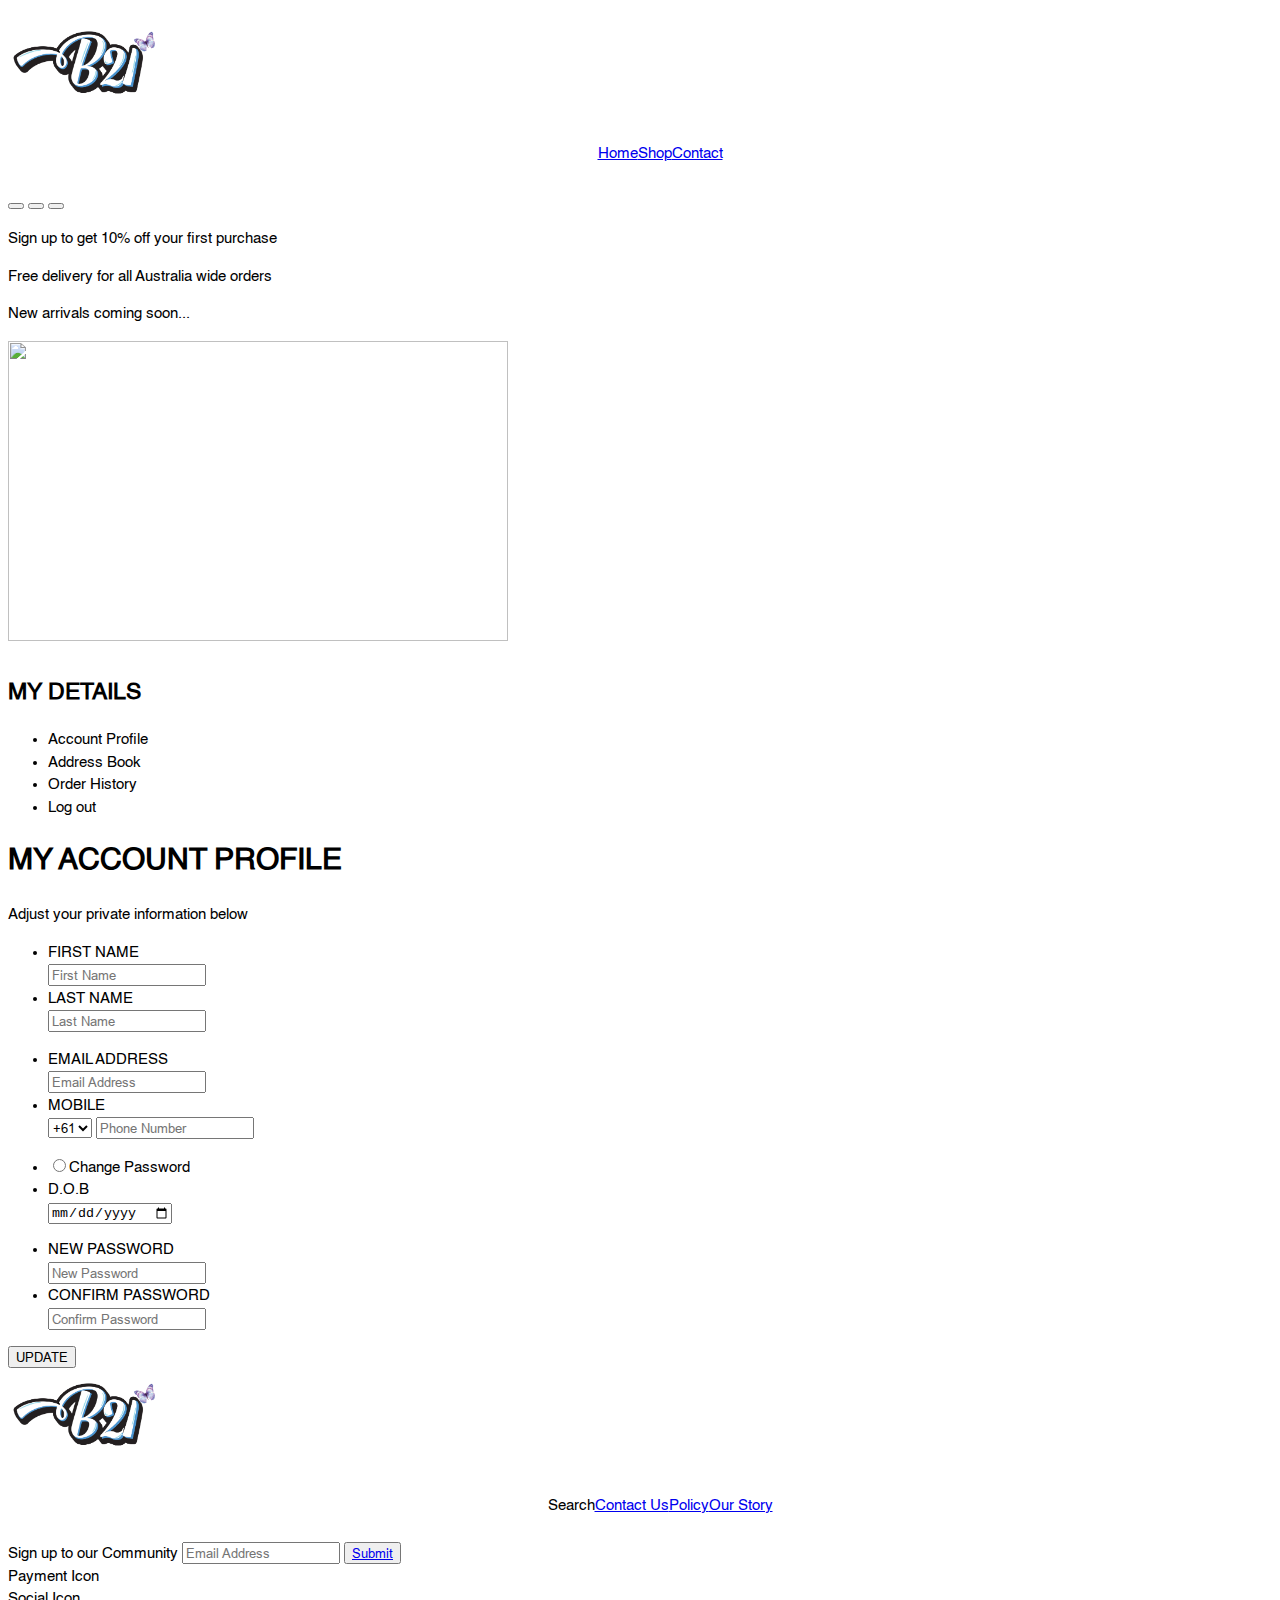
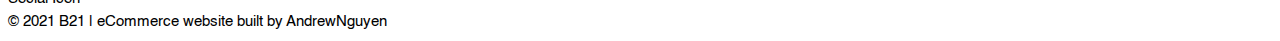
==== Account.html @ b5b7f0b8 "Account" ====
<!DOCTYPE html>
<html lang="en">
    <head>
        <!-- meta tags -->
        <meta charset="utf-8" />

        <meta name="description" content="B21 is a Sydney-based brand. Shop the most luxurious releases of famous designer brands around the world. Exclusive price with many promotions." />
        <meta name="keywords" content="fashion,apparel,shoe,sneaker,accessories,luxury,designer brand, exclusive, promotion, sale, Sydney, brand, streetwear, footwear, tops, bottoms" />

        <meta http-equiv="X-UA-Compatible" content="IE=edge"/>
        <meta name="viewport" content="width=device-width, initial-scale=1"/>

        <!-- title -->
        <title>B21 - Online Retailer of Luxury Designer Brands </title>
    
        <!-- favicon -->
        <link rel="shortcut icon" href="img/favicon_io/favicon.ico"/>

        <!-- animation css -->
        <link rel="stylesheet" href="css/animation/animation.css"/>

        <!-- fontawesome/icon -->
        <link rel="stylesheet" href="css/font/font-awesome.css"/>

        <!-- style css-->
        <link rel="stylesheet" href="css/style.css"/>

        <!-- responsive css-->
        <link rel="stylesheet" href="css/responsive.css"/>
    </head>
   
    <body>
        <header>
            <div class="logo"></div>
            <div class="navigation">
                <ul>
                    <li><a href="Homepage.html">Home</a></li>
                    <li><a href="Shop.html">Shop</a></li>
                    <li><a href="Contact.html">Contact</a></li>
                </ul>
            </div>
            <div class="extra-func">
                <button type="button" class="cart-button">
                    <a href="Cart.html"></a>
                </button>

                <button type="button" class="account">
                </button>

                <button type="button" class="search">
                </button>
            </div>
            <div class="announce">
                <p>Sign up to get 10% off your first purchase</p>
                <p>Free delivery for all Australia wide orders</p>
                <p>New arrivals coming soon...</p>
            </div>
            <div class="banner"><img src="#" width="500" height="300"></img></div>
        </header>

        <section id="my-details">
            <div><h2>MY DETAILS</h2></div>
            <div>
                <ul>
                    <li>Account Profile</li>
                    <li>Address Book</li>
                    <li>Order History</li>
                    <li>Log out</li>
                </ul>
            </div>
        </section>

        <section>
            <div><h1>MY ACCOUNT PROFILE</h1></div>
            <div>Adjust your private information below</div>
        </section>

        <section id="profile-details">
            <div class="row">
                <ul>
                    <li>
                        <label>FIRST NAME</label></br>
                        <input type="text" placeholder="First Name"/>
                    </li>
                    <li>
                        <label>LAST NAME</label></br>
                        <input type="text" placeholder="Last Name"/>
                    </li>
                </ul>
            </div>
            <div class="row">
                <ul>
                    <li>
                        <label>EMAIL ADDRESS</label></br>
                        <input type="text" placeholder="Email Address"/>
                    </li>
                    <li>
                        <label>MOBILE</label></br>
                        <select>
                            <option>+61</option>
                            <option>+00</option>
                        </select>
                        <input type="number" placeholder="Phone Number"/>
                    </li>
                </ul>
            </div>
            <div class="row">
                <ul>
                    <li><input type="radio">Change Password</li>
                    <li>
                        <label>D.O.B</label></br>
                        <input type="date"/>
                    </li>
                </ul>
            </div>
            <div class="row">
                <ul>
                    <li>
                        <label>NEW PASSWORD</label></br>
                        <input type="text" placeholder="New Password"/>
                    </li>
                    <li>
                        <label>CONFIRM PASSWORD</label></br>
                        <input type="text" placeholder="Confirm Password"/>
                    </li>
                </ul>
            </div>
        </section>

        <section><button type="button">UPDATE</button></section>

        <footer>
            <div>
                <div class="logo"></div>
                <div class="navigation">
                    <ul>
                        <li>Search</li>
                        <li><a href="Contact.html">Contact Us</a></li>
                        <li><a href="#">Policy</a></li>
                        <li><a href="#">Our Story</a></li>
                </div>
                <div>
                    <form>
                        <label>Sign up to our Community</label>
                        <input type="text" placeholder="Email Address"/>
                        <button type="button"><a href="Register.html">Submit</a></button>
                    </form>
                </div>
            </div>
            <div>
                <div>Payment Icon</div>
                <div>Social Icon</div>
                <div>© 2021 B21 | eCommerce website built by AndrewNguyen</div>
            </div>    
        </footer>
        
        <!-- custom JS -->
        <script src="/js/custom.js"></script>
    </body>
</html>
---- css/style.css ----
/* General CSS */

:root {
    --primary: #1D1D1D;
    --secondary: #000;
    --white: #fff;
    --red: #df1b3c;
    --font-family-sans-serif: Helvetica, "Helvetica Neue", Arial, "Lucida Grande"
}

@font-face {
    font-family: Arial;
    src: url(/css/font/arial-cufonfonts/ARIAL.TTF);
}
@font-face {
    font-family: Helvetica;
    src: url(/css/font/Helvetica-Font/Helvetica.ttf)
}
@font-face {
    font-family: "Helvetica Neue";
    src: url(/css/font/Helvetica-Neue/Helvetica\ Neue\ W01\ 66\ Medium\ It.ttf)
}
@font-face {    
    font-family: "Lucida Grande";
    src: url(/css/font/LucidaGrande.ttf)
}

html {
    box-sizing: border-box;
    padding: 0;
    margin: 0;
    font-family: Helvetica, "Helvetica Neue", Arial, "Lucida Grande", sans-serif;
    line-height: 1.5;
    font-size: 15px;
}

a {
    transition: color 1s;
}

.brand {
    font-family: "Helvetica Neue";
}
.product-name {
    font-family: "Lucida Grand";
}
.price {    
    font-family: Arial;
}

/* Header */
header {
    padding: 10px 0;
  }
.logo {
    background-image: url(../img/logo.png);
    background-repeat: no-repeat;
    background-size: cover;
    background-position: left;
    width: 150px;
    height: 100px;
}
.navigation {
    padding: 10px 0;
    margin: 0 auto;
    text-align: center;
}
.navigation ul {
    display: inline-flex;
    list-style: none;
}

/* Footer */

/* Homepage */
---- css/responsive.css ----
/*==================================================
			     Media Queries         
==================================================*/

/* Large Devices (Desktops & Laptops) */

@media (min-width: 1200px) {
}

/* Medium Devices (Landscape Tablets & Medium Desktops) */

@media (min-width: 992px) and (max-width: 1199px) {
  .stats-inner div {
    width: 30%;
  }
}

/* Small Devices (Portrait Tablets & Small Desktops) */

@media (min-width: 768px) and (max-width: 991px) {
  .stats-inner div {
    width: 30%;
  }
  .blog-column-twoed {
    width: 31%;
  }
}

/* Extra Small Devices (Landscape Phones & Portrait Tablets) */

@media (max-width: 767px) {
  .stats-inner div {
    width: 50%;
  }
  .slide-container {
    width: 95%;
    max-width: 95%;
  }
  .sliders {
    padding: 0 1rem 0 1rem;
  }
  .hero-content div {
    margin: 0 40px;
  }
  .stats-inner h5 {
    font-size: 18px;
  }
  .title h3 {
    font-size: 25px;
  }
  .stats-inner div {
    width: 70%;
  }
  .fabs {
    bottom: 30px;
    position: fixed;
    margin: 0;
    right: 5px;
    z-index: 998;
  }
  .portfolio-div {
    position: relative;
    width: 100%;
    overflow: hidden;
    margin: 0.6%;
    cursor: pointer;
  }
  .portfolio-gal {
    display: block;
  }
  .blog-inner {
    display: block;
    width: 90%;
  }
  .blog-column-twoed {
    width: 100%;
    height: 100%;
    margin: 0;
  }
  .blog-column-twoed img {
    height: 200px;
  }
  .blog-column-oned {
    width: 100%;
    height: 200px;
    margin: 10px 0;
  }
  .blog-column-oned img {
    height: 200px;
  }
  #blog {
    margin: 50px 0;
    padding-bottom: 0;
  }
}

/* Extra Small Devices (Portrait Phones & Smaller devices) */

@media (max-width: 480px) {
}

/* Extra Small Devices (Portrait Phones & Smaller devices) */

@media (max-width: 320px) {
  .hero-content div {
    margin: 0 20px;
  }
  .hero-content h1 {
    font-size: 20px;
  }
  .chat {
    position: fixed;
    right: 65px;
    bottom: 20px;
    width: 200px;
  }
}
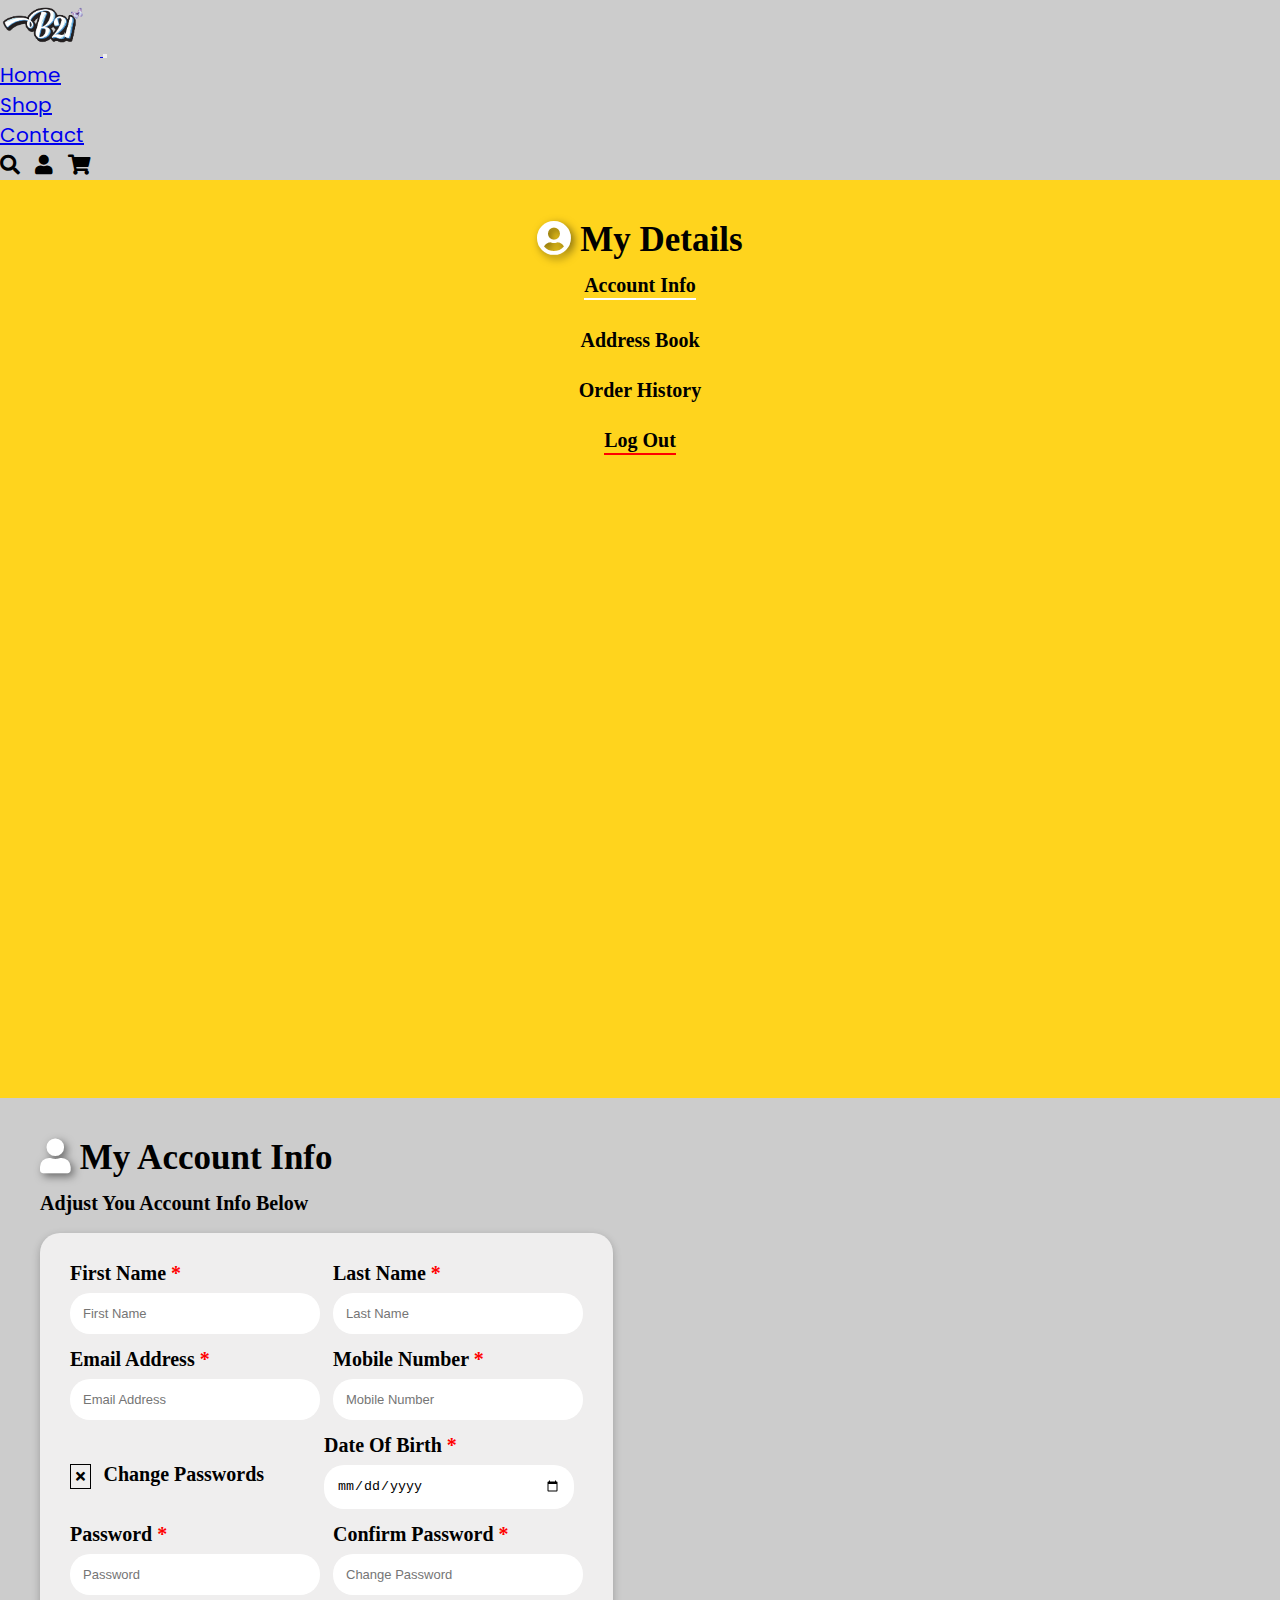
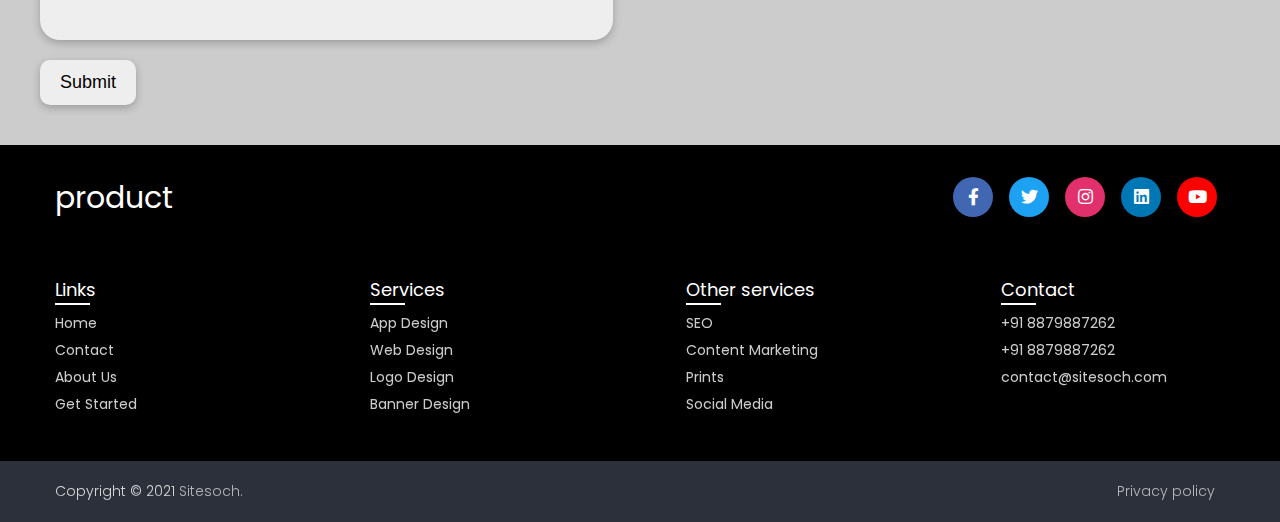
==== commit d0cd91d7: "Final" ====
--- a/Account.html
+++ b/Account.html
@@ -1,160 +1,251 @@
 <!DOCTYPE html>
 <html lang="en">
-    <head>
-        <!-- meta tags -->
-        <meta charset="utf-8" />
+  <head>
+    <!-- Required meta tags -->
+    <meta charset="utf-8" />
+    <meta name="viewport" content="width=device-width, initial-scale=1" />
 
-        <meta name="description" content="B21 is a Sydney-based brand. Shop the most luxurious releases of famous designer brands around the world. Exclusive price with many promotions." />
-        <meta name="keywords" content="fashion,apparel,shoe,sneaker,accessories,luxury,designer brand, exclusive, promotion, sale, Sydney, brand, streetwear, footwear, tops, bottoms" />
-
-        <meta http-equiv="X-UA-Compatible" content="IE=edge"/>
-        <meta name="viewport" content="width=device-width, initial-scale=1"/>
-
-        <!-- title -->
-        <title>B21 - Online Retailer of Luxury Designer Brands </title>
-    
-        <!-- favicon -->
-        <link rel="shortcut icon" href="img/favicon_io/favicon.ico"/>
-
-        <!-- animation css -->
-        <link rel="stylesheet" href="css/animation/animation.css"/>
-
-        <!-- fontawesome/icon -->
-        <link rel="stylesheet" href="css/font/font-awesome.css"/>
-
-        <!-- style css-->
-        <link rel="stylesheet" href="css/style.css"/>
-
-        <!-- responsive css-->
-        <link rel="stylesheet" href="css/responsive.css"/>
-    </head>
-   
-    <body>
-        <header>
-            <div class="logo"></div>
-            <div class="navigation">
-                <ul>
-                    <li><a href="Homepage.html">Home</a></li>
-                    <li><a href="Shop.html">Shop</a></li>
-                    <li><a href="Contact.html">Contact</a></li>
-                </ul>
+    <!-- Bootstrap CSS -->
+    <link
+      href="https://cdn.jsdelivr.net/npm/bootstrap@5.0.2/dist/css/bootstrap.min.css"
+      rel="stylesheet"
+      integrity="sha384-EVSTQN3/azprG1Anm3QDgpJLIm9Nao0Yz1ztcQTwFspd3yD65VohhpuuCOmLASjC"
+      crossorigin="anonymous"
+    />
+    <!-- font awsome link -->
+    <link
+      href="https://cdnjs.cloudflare.com/ajax/libs/font-awesome/5.13.0/css/all.min.css"
+      rel="stylesheet"
+    />
+    <!-- css link -->
+    <link rel="stylesheet" href="./sass/main.css" />
+    <title>Accoutns</title>
+  </head>
+  <body style="background-color: #ccc">
+    <nav class="navbar navbar-expand-lg navbar-light bg-light shadow">
+      <div class="container">
+        <a class="navbar-brand" href="#">
+          <img src="./images/logo.png" alt="logo" />
+        </a>
+        <button
+          class="navbar-toggler"
+          type="button"
+          data-bs-toggle="collapse"
+          data-bs-target="#navbarNav"
+          aria-controls="navbarNav"
+          aria-expanded="false"
+          aria-label="Toggle navigation"
+        >
+          <span class="navbar-toggler-icon"></span>
+        </button>
+        <div class="collapse navbar-collapse" id="navbarNav">
+          <ul class="navbar-nav mx-auto">
+            <li class="nav-item">
+              <a
+                class="nav-link active"
+                aria-current="page"
+                href="./page/html/product.html"
+                >Home</a
+              >
+            </li>
+            <li class="nav-item">
+              <a class="nav-link" href="./page/html/shop.html">shop</a>
+            </li>
+            <li class="nav-item">
+              <a class="nav-link" href="./page/html/registration.html">contact</a>
+            </li>
+          </ul>
+        </div>
+        <div class="icon">
+          <i class="fas fa-search"></i>
+          <i class="fas fa-user"></i>
+          <i class="fas fa-shopping-cart"></i>
+        </div>
+      </div>
+    </nav>
+    <section class="my_account">
+      <div class="containers">
+        <div class="row">
+          <div class="col-md-2 fa">
+            <h2><i class="fas fa-user-circle"></i> My details</h2>
+            <p style="border-bottom: 2px solid white; padding-bottom: 0.3rem">
+              account info
+            </p>
+            <p>address book</p>
+            <p>order history</p>
+            <p style="border-bottom: 2px solid red; padding-bottom: 0.3rem">
+              log out
+            </p>
+          </div>
+          <div class="col-md-10 fas d-flex align-items-center flex-column">
+            <h2><i class="fas fa-user"></i> my account info</h2>
+            <p class="text-center">adjust you account info below</p>
+            <div class="account">
+              <form required>
+                <div class="content-wrapper">
+                  <div class="content">
+                    <div class="first">
+                      <label for="name"
+                        >First Name <span style="color: red">*</span>
+                      </label>
+                      <input
+                        type="text"
+                        id="name"
+                        placeholder="First Name"
+                        required
+                      />
+                    </div>
+                    <div class="second">
+                      <label for="lname"
+                        >Last Name <span style="color: red">*</span></label
+                      >
+                      <input
+                        type="text"
+                        id="lname"
+                        placeholder="Last Name"
+                        required
+                      />
+                    </div>
+                  </div>
+                  <div class="content">
+                    <div class="first">
+                      <label for="Email"
+                        >Email Address <span style="color: red">*</span></label
+                      >
+                      <input
+                        type="email"
+                        id="Email"
+                        placeholder="Email Address"
+                        required
+                      />
+                    </div>
+                    <div class="second">
+                      <label for="Mobile"
+                        >Mobile Number <span style="color: red">*</span></label
+                      >
+                      <input
+                        type="number"
+                        id="Mobile"
+                        placeholder="Mobile Number"
+                        required
+                      />
+                    </div>
+                  </div>
+                  <div class="content justify-content-evenly">
+                    <div
+                      class="
+                        fi
+                        d-flex
+                        justify-content-center
+                        align-items-center
+                      "
+                    >
+                      <i class="fas fa-times"></i>
+                      <label for="Email">change passwords</label>
+                    </div>
+                    <div class="second sa">
+                      <label for="date"
+                        >Date of Birth <span style="color: red">*</span></label
+                      >
+                      <input
+                        type="date"
+                        id="date"
+                        placeholder="Date  of Birth"
+                        required
+                      />
+                    </div>
+                  </div>
+                  <div class="content">
+                    <div class="first">
+                      <label for="password"
+                        >Password <span style="color: red">*</span></label
+                      >
+                      <input
+                        type="password"
+                        id="password"
+                        placeholder="password"
+                        required
+                      />
+                    </div>
+                    <div class="second">
+                      <label for="passwordc"
+                        >confirm password
+                        <span style="color: red">*</span></label
+                      >
+                      <input
+                        type="password"
+                        id="passwordc"
+                        placeholder="change password"
+                        required
+                      />
+                    </div>
+                  </div>
+                </div>
+                <button onclick="change()" id="submit" type="submit">
+                  Submit
+                </button>
+              </form>
             </div>
-            <div class="extra-func">
-                <button type="button" class="cart-button">
-                    <a href="Cart.html"></a>
-                </button>
-
-                <button type="button" class="account">
-                </button>
-
-                <button type="button" class="search">
-                </button>
-            </div>
-            <div class="announce">
-                <p>Sign up to get 10% off your first purchase</p>
-                <p>Free delivery for all Australia wide orders</p>
-                <p>New arrivals coming soon...</p>
-            </div>
-            <div class="banner"><img src="#" width="500" height="300"></img></div>
-        </header>
-
-        <section id="my-details">
-            <div><h2>MY DETAILS</h2></div>
-            <div>
-                <ul>
-                    <li>Account Profile</li>
-                    <li>Address Book</li>
-                    <li>Order History</li>
-                    <li>Log out</li>
-                </ul>
-            </div>
-        </section>
-
-        <section>
-            <div><h1>MY ACCOUNT PROFILE</h1></div>
-            <div>Adjust your private information below</div>
-        </section>
-
-        <section id="profile-details">
-            <div class="row">
-                <ul>
-                    <li>
-                        <label>FIRST NAME</label></br>
-                        <input type="text" placeholder="First Name"/>
-                    </li>
-                    <li>
-                        <label>LAST NAME</label></br>
-                        <input type="text" placeholder="Last Name"/>
-                    </li>
-                </ul>
-            </div>
-            <div class="row">
-                <ul>
-                    <li>
-                        <label>EMAIL ADDRESS</label></br>
-                        <input type="text" placeholder="Email Address"/>
-                    </li>
-                    <li>
-                        <label>MOBILE</label></br>
-                        <select>
-                            <option>+61</option>
-                            <option>+00</option>
-                        </select>
-                        <input type="number" placeholder="Phone Number"/>
-                    </li>
-                </ul>
-            </div>
-            <div class="row">
-                <ul>
-                    <li><input type="radio">Change Password</li>
-                    <li>
-                        <label>D.O.B</label></br>
-                        <input type="date"/>
-                    </li>
-                </ul>
-            </div>
-            <div class="row">
-                <ul>
-                    <li>
-                        <label>NEW PASSWORD</label></br>
-                        <input type="text" placeholder="New Password"/>
-                    </li>
-                    <li>
-                        <label>CONFIRM PASSWORD</label></br>
-                        <input type="text" placeholder="Confirm Password"/>
-                    </li>
-                </ul>
-            </div>
-        </section>
-
-        <section><button type="button">UPDATE</button></section>
-
-        <footer>
-            <div>
-                <div class="logo"></div>
-                <div class="navigation">
-                    <ul>
-                        <li>Search</li>
-                        <li><a href="Contact.html">Contact Us</a></li>
-                        <li><a href="#">Policy</a></li>
-                        <li><a href="#">Our Story</a></li>
-                </div>
-                <div>
-                    <form>
-                        <label>Sign up to our Community</label>
-                        <input type="text" placeholder="Email Address"/>
-                        <button type="button"><a href="Register.html">Submit</a></button>
-                    </form>
-                </div>
-            </div>
-            <div>
-                <div>Payment Icon</div>
-                <div>Social Icon</div>
-                <div>© 2021 B21 | eCommerce website built by AndrewNguyen</div>
-            </div>    
-        </footer>
-        
-        <!-- custom JS -->
-        <script src="/js/custom.js"></script>
-    </body>
-</html>+          </div>
+        </div>
+      </div>
+    </section>
+    <footer class="foo">
+      <div class="content">
+        <div class="top">
+          <div class="logo-details">
+            <span class="logo_name">product</span>
+          </div>
+          <div class="media-icons">
+            <a href="#"><i class="fab fa-facebook-f"></i></a>
+            <a href="#"><i class="fab fa-twitter"></i></a>
+            <a href="#"><i class="fab fa-instagram"></i></a>
+            <a href="#"><i class="fab fa-linkedin"></i></a>
+            <a href="#"><i class="fab fa-youtube"></i></a>
+          </div>
+        </div>
+        <div class="link-boxes">
+          <ul class="box">
+            <li class="link_name">Links</li>
+            <li><a href="#">Home</a></li>
+            <li><a href="#">Contact</a></li>
+            <li><a href="#">About Us</a></li>
+            <li><a href="#">Get Started</a></li>
+          </ul>
+          <ul class="box">
+            <li class="link_name">Services</li>
+            <li><a href="#">App Design</a></li>
+            <li><a href="#">Web Design</a></li>
+            <li><a href="#">Logo Design</a></li>
+            <li><a href="#">Banner Design</a></li>
+          </ul>
+          <ul class="box">
+            <li class="link_name">Other services</li>
+            <li><a href="#">SEO</a></li>
+            <li><a href="#">Content Marketing</a></li>
+            <li><a href="#">Prints</a></li>
+            <li><a href="#">Social Media</a></li>
+          </ul>
+          <ul class="box">
+            <li class="link_name">Contact</li>
+            <li><a href="#">+91 8879887262</a></li>
+            <li><a href="#">+91 8879887262</a></li>
+            <li><a href="#">contact@sitesoch.com</a></li>
+          </ul>
+        </div>
+      </div>
+      <div class="bottom-details">
+        <div class="bottom_text">
+          <span class="copyright_text"
+            >Copyright © 2021 <a href="#">Sitesoch.</a></span
+          >
+          <span class="policy_terms">
+            <a href="#">Privacy policy</a>
+          </span>
+        </div>
+      </div>
+    </footer>
+    <script src="https://cdn.jsdelivr.net/npm/bootstrap@5.0.2/dist/js/bootstrap.bundle.min.js"></script>
+    <script src="./js/js.js"></script>
+  </body>
+</html>
--- a/sass/main.css
+++ b/sass/main.css
@@ -0,0 +1,1268 @@
+@import url("https://fonts.googleapis.com/css2?family=Poppins:wght@400;600;700;800;900&display=swap");
+* {
+  margin: 0;
+  padding: 0;
+  -webkit-box-sizing: inherit;
+          box-sizing: inherit;
+}
+
+body {
+  -webkit-box-sizing: border-box;
+          box-sizing: border-box;
+  overflow-x: hidden;
+  font-family: "Poppins", sans-serif;
+  line-height: 1.5;
+  border: none;
+}
+
+html {
+  font-size: 62.5%;
+}
+
+nav img {
+  width: 10rem;
+}
+
+nav #navbarNav {
+  -webkit-box-flex: 0;
+      -ms-flex-positive: 0;
+          flex-grow: 0;
+}
+
+nav ul a {
+  font-size: 2rem;
+  text-transform: capitalize;
+}
+
+nav .icon {
+  font-size: 2rem;
+}
+
+nav .icon i {
+  margin-right: 1rem;
+}
+
+.wide_section {
+  background-color: #b2b4b6;
+}
+
+.wide_section p {
+  margin-bottom: 0;
+}
+
+.wide_section .buttons p {
+  margin-right: 1.5rem;
+}
+
+.wide_section .buttons i {
+  font-size: 2rem;
+  color: white;
+  -webkit-filter: drop-shadow(0.35rem 0.35rem 0.4rem rgba(0, 0, 0, 0.5));
+          filter: drop-shadow(0.35rem 0.35rem 0.4rem rgba(0, 0, 0, 0.5));
+  cursor: pointer;
+  -webkit-transition: -webkit-transform 0.3s ease-in;
+  transition: -webkit-transform 0.3s ease-in;
+  transition: transform 0.3s ease-in;
+  transition: transform 0.3s ease-in, -webkit-transform 0.3s ease-in;
+}
+
+.wide_section .buttons i:hover {
+  -webkit-transform: scale(1.6);
+          transform: scale(1.6);
+}
+
+.wide_section .content p {
+  font-size: 1.2rem;
+  margin-right: 2.3rem;
+  cursor: pointer;
+}
+
+@media (max-width: 768px) {
+  .wide_section .content p {
+    font-size: 0.8rem;
+    margin-right: 0.9rem;
+    margin-left: 0.5rem;
+  }
+}
+
+.zoom_image {
+  padding: 4rem 2rem;
+}
+
+@media (max-width: 768px) {
+  .zoom_image .image_container {
+    display: -webkit-box;
+    display: -ms-flexbox;
+    display: flex;
+  }
+}
+
+.zoom_image .image_container .first_box {
+  width: 6rem;
+  height: 6rem;
+  border: 2px solid #b6aeae;
+  margin-bottom: 1rem;
+  display: -webkit-box;
+  display: -ms-flexbox;
+  display: flex;
+  -webkit-box-pack: center;
+      -ms-flex-pack: center;
+          justify-content: center;
+}
+
+@media (max-width: 768px) {
+  .zoom_image .image_container .first_box {
+    margin-right: 1.2rem;
+  }
+}
+
+.zoom_image .image_container img {
+  -o-object-fit: cover;
+     object-fit: cover;
+  width: 70%;
+  height: 100%;
+  cursor: pointer;
+}
+
+.zoom_image .second img {
+  width: 59%;
+}
+
+@media (max-width: 768px) {
+  .zoom_image .second img {
+    margin: 1.5rem 0;
+  }
+}
+
+.zoom_image .contennt {
+  font-size: 1.3rem;
+  text-transform: capitalize;
+}
+
+@media (max-width: 768px) {
+  .zoom_image .contennt {
+    text-align: center;
+  }
+}
+
+.zoom_image .contennt .title {
+  font-size: 1.5rem;
+  color: #37b0e4;
+  font-weight: 600;
+}
+
+.zoom_image .contennt .product {
+  font-size: 2.4rem;
+  font-weight: 600;
+}
+
+.zoom_image .contennt .price {
+  font-size: 1.5rem;
+}
+
+.zoom_image .contennt .price span {
+  font-size: 2rem;
+  color: red;
+}
+
+@media (max-width: 768px) {
+  .zoom_image .contennt .stars {
+    -webkit-box-pack: center;
+        -ms-flex-pack: center;
+            justify-content: center;
+  }
+}
+
+.zoom_image .contennt .stars .star {
+  color: #ffd814;
+}
+
+.zoom_image .contennt .stars .review {
+  margin-left: 1rem;
+}
+
+.zoom_image .contennt .select.d-flex {
+  width: 66%;
+  margin: 1rem 0;
+}
+
+@media (max-width: 768px) {
+  .zoom_image .contennt .select.d-flex {
+    width: 100%;
+    margin: 0 auto;
+    padding: 0 1rem;
+    display: -ms-grid !important;
+    display: grid !important;
+    place-items: center;
+  }
+}
+
+.zoom_image .contennt .select.d-flex input,
+.zoom_image .contennt .select.d-flex select {
+  border: none;
+  background-color: #b2b4b6;
+  padding: 1rem 0;
+  text-align: center;
+}
+
+.zoom_image .contennt .select.d-flex form {
+  width: 60%;
+  margin-right: 1rem;
+}
+
+@media (max-width: 768px) {
+  .zoom_image .contennt .select.d-flex form {
+    width: auto;
+    margin-right: 0;
+  }
+}
+
+@media (max-width: 768px) {
+  .zoom_image .contennt .select.d-flex form label {
+    margin: 0.5rem 0;
+    font-size: 1.5rem;
+    font-weight: 600;
+  }
+}
+
+.zoom_image .contennt .select.d-flex .width {
+  width: 30%;
+}
+
+@media (max-width: 768px) {
+  .zoom_image .contennt .select.d-flex .width {
+    width: 50%;
+    margin: 0.5rem 0;
+  }
+}
+
+.zoom_image .contennt button {
+  border: none;
+  padding: 0.8rem 1.8rem;
+  background-color: #ffd814;
+  border-radius: 6rem;
+  font-size: 1.5rem;
+  text-transform: capitalize;
+  display: block;
+  margin: 1rem 0;
+  -webkit-transition: -webkit-transform 0.3s ease-in;
+  transition: -webkit-transform 0.3s ease-in;
+  transition: transform 0.3s ease-in;
+  transition: transform 0.3s ease-in, -webkit-transform 0.3s ease-in;
+  -webkit-box-shadow: rgba(0, 0, 0, 0.24) 0px 3px 8px;
+          box-shadow: rgba(0, 0, 0, 0.24) 0px 3px 8px;
+}
+
+@media (max-width: 768px) {
+  .zoom_image .contennt button {
+    margin: 1.8rem auto;
+  }
+}
+
+.zoom_image .contennt button:hover {
+  -webkit-transform: scale(1.09);
+          transform: scale(1.09);
+}
+
+.zoom_image .contennt .btn2 {
+  background-color: #ffa41c;
+}
+
+.zoom_image .contennt .payment {
+  width: 39%;
+  cursor: pointer;
+  margin-bottom: 0.5rem;
+  font-size: 1.5rem;
+  margin-bottom: 1rem;
+  border-bottom: 1px solid #5f5e5e;
+}
+
+@media (max-width: 768px) {
+  .zoom_image .contennt .payment {
+    margin: 1rem auto;
+  }
+}
+
+.zoom_image .contennt .collapse1 {
+  text-decoration: none;
+  color: black;
+  font-size: 2rem;
+  margin-bottom: 1rem;
+  font-weight: 600;
+  border-bottom: 1px solid #5f5e5e;
+}
+
+.zoom_image .contennt .card.card-body {
+  border: none;
+}
+
+@media (max-width: 767px) {
+  .you_like {
+    padding: 1rem;
+  }
+}
+
+@media (max-width: 767px) {
+  .you_like .da {
+    overflow: scroll;
+  }
+}
+
+.you_like h2 {
+  font-weight: 800;
+  font-size: 4.5rem;
+  text-transform: uppercase;
+  margin-top: 6rem;
+  margin-bottom: 4rem;
+}
+
+@media (max-width: 767px) {
+  .you_like h2 {
+    font-size: 3rem;
+    margin-top: 1rem;
+  }
+}
+
+.you_like .box {
+  margin-right: 1.5rem;
+}
+
+.you_like .box .fa {
+  font-size: 1.5rem;
+  margin: 1rem;
+}
+
+.you_like .box .fb {
+  color: red;
+  font-size: 1.5rem;
+}
+
+footer {
+  background: #000;
+  width: 100%;
+}
+
+footer .content {
+  max-width: 1250px;
+  margin: auto;
+  padding: 30px 40px 40px 40px;
+}
+
+footer .content .top {
+  display: -webkit-box;
+  display: -ms-flexbox;
+  display: flex;
+  -webkit-box-align: center;
+      -ms-flex-align: center;
+          align-items: center;
+  -webkit-box-pack: justify;
+      -ms-flex-pack: justify;
+          justify-content: space-between;
+  margin-bottom: 50px;
+}
+
+.logo-details {
+  color: #fff;
+  font-size: 30px;
+}
+
+.content .top .media-icons {
+  display: -webkit-box;
+  display: -ms-flexbox;
+  display: flex;
+}
+
+.content .top .media-icons a {
+  height: 40px;
+  width: 40px;
+  margin: 0 8px;
+  border-radius: 50%;
+  text-align: center;
+  line-height: 40px;
+  color: #fff;
+  font-size: 17px;
+  text-decoration: none;
+  -webkit-transition: all 0.4s ease;
+  transition: all 0.4s ease;
+}
+
+.top .media-icons a:nth-child(1) {
+  background: #4267b2;
+}
+
+.top .media-icons a:nth-child(1):hover {
+  color: #4267b2;
+  background: #fff;
+}
+
+.top .media-icons a:nth-child(2) {
+  background: #1da1f2;
+}
+
+.top .media-icons a:nth-child(2):hover {
+  color: #1da1f2;
+  background: #fff;
+}
+
+.top .media-icons a:nth-child(3) {
+  background: #e1306c;
+}
+
+.top .media-icons a:nth-child(3):hover {
+  color: #e1306c;
+  background: #fff;
+}
+
+.top .media-icons a:nth-child(4) {
+  background: #0077b5;
+}
+
+.top .media-icons a:nth-child(4):hover {
+  color: #0077b5;
+  background: #fff;
+}
+
+.top .media-icons a:nth-child(5) {
+  background: #ff0000;
+}
+
+.top .media-icons a:nth-child(5):hover {
+  color: #ff0000;
+  background: #fff;
+}
+
+footer .content .link-boxes {
+  width: 100%;
+  display: -webkit-box;
+  display: -ms-flexbox;
+  display: flex;
+  -webkit-box-pack: justify;
+      -ms-flex-pack: justify;
+          justify-content: space-between;
+}
+
+footer .content .link-boxes .box {
+  width: calc(100% / 5 - 10px);
+}
+
+.content .link-boxes .box .link_name {
+  color: #fff;
+  font-size: 18px;
+  font-weight: 400;
+  margin-bottom: 10px;
+  position: relative;
+}
+
+.link-boxes .box .link_name::before {
+  content: "";
+  position: absolute;
+  left: 0;
+  bottom: -2px;
+  height: 2px;
+  width: 35px;
+  background: #fff;
+}
+
+.content .link-boxes .box li {
+  margin: 6px 0;
+  list-style: none;
+}
+
+.content .link-boxes .box li a {
+  color: #fff;
+  font-size: 14px;
+  font-weight: 400;
+  text-decoration: none;
+  opacity: 0.8;
+  -webkit-transition: all 0.4s ease;
+  transition: all 0.4s ease;
+}
+
+.content .link-boxes .box li a:hover {
+  opacity: 1;
+  text-decoration: underline;
+}
+
+.content .link-boxes .input-box {
+  margin-right: 55px;
+}
+
+.link-boxes .input-box input {
+  height: 40px;
+  width: calc(100% + 55px);
+  outline: none;
+  border: 2px solid #afafb6;
+  background: #140b5c;
+  border-radius: 4px;
+  padding: 0 15px;
+  font-size: 15px;
+  color: #fff;
+  margin-top: 5px;
+}
+
+.link-boxes .input-box input::-webkit-input-placeholder {
+  color: #afafb6;
+  font-size: 16px;
+}
+
+.link-boxes .input-box input:-ms-input-placeholder {
+  color: #afafb6;
+  font-size: 16px;
+}
+
+.link-boxes .input-box input::-ms-input-placeholder {
+  color: #afafb6;
+  font-size: 16px;
+}
+
+.link-boxes .input-box input::placeholder {
+  color: #afafb6;
+  font-size: 16px;
+}
+
+.link-boxes .input-box input[type="button"] {
+  background: #fff;
+  color: #140b5c;
+  border: none;
+  font-size: 18px;
+  font-weight: 500;
+  margin: 4px 0;
+  opacity: 0.8;
+  cursor: pointer;
+  -webkit-transition: all 0.4s ease;
+  transition: all 0.4s ease;
+}
+
+.input-box input[type="button"]:hover {
+  opacity: 1;
+}
+
+footer .bottom-details {
+  width: 100%;
+  background: #2c303a;
+}
+
+footer .bottom-details .bottom_text {
+  max-width: 1250px;
+  margin: auto;
+  padding: 20px 40px;
+  display: -webkit-box;
+  display: -ms-flexbox;
+  display: flex;
+  -webkit-box-pack: justify;
+      -ms-flex-pack: justify;
+          justify-content: space-between;
+}
+
+.bottom-details .bottom_text span,
+.bottom-details .bottom_text a {
+  font-size: 14px;
+  font-weight: 300;
+  color: #fff;
+  opacity: 0.8;
+  text-decoration: none;
+}
+
+.bottom-details .bottom_text a:hover {
+  opacity: 1;
+  text-decoration: underline;
+}
+
+.bottom-details .bottom_text a {
+  margin-right: 10px;
+}
+
+@media (max-width: 900px) {
+  footer .content .link-boxes {
+    -ms-flex-wrap: wrap;
+        flex-wrap: wrap;
+  }
+  footer .content .link-boxes .input-box {
+    width: 40%;
+    margin-top: 10px;
+  }
+}
+
+@media (max-width: 700px) {
+  footer {
+    position: relative;
+  }
+  .content .top .logo-details {
+    font-size: 26px;
+  }
+  .content .top .media-icons a {
+    height: 35px;
+    width: 35px;
+    font-size: 14px;
+    line-height: 35px;
+  }
+  footer .content .link-boxes .box {
+    width: calc(100% / 3 - 10px);
+  }
+  footer .content .link-boxes .input-box {
+    width: 60%;
+  }
+  .bottom-details .bottom_text span,
+  .bottom-details .bottom_text a {
+    font-size: 12px;
+  }
+}
+
+@media (max-width: 520px) {
+  footer::before {
+    top: 145px;
+  }
+  footer .content .top {
+    -webkit-box-orient: vertical;
+    -webkit-box-direction: normal;
+        -ms-flex-direction: column;
+            flex-direction: column;
+  }
+  .content .top .media-icons {
+    margin-top: 16px;
+  }
+  footer .content .link-boxes .box {
+    width: calc(100% / 2 - 10px);
+  }
+  footer .content .link-boxes .input-box {
+    width: 100%;
+  }
+}
+
+.my_account .fa {
+  background-color: #ffd41d;
+  height: 102vh;
+  font-weight: 600;
+  display: -webkit-box;
+  display: -ms-flexbox;
+  display: flex;
+  -webkit-box-align: center;
+      -ms-flex-align: center;
+          align-items: center;
+  -webkit-box-orient: vertical;
+  -webkit-box-direction: normal;
+      -ms-flex-direction: column;
+          flex-direction: column;
+  padding-top: 4rem;
+  text-transform: capitalize;
+}
+
+@media (max-width: 768px) {
+  .my_account .fa {
+    height: auto;
+  }
+}
+
+.my_account .fa h2 {
+  font-size: 3.5rem;
+  font-weight: 600;
+  cursor: pointer;
+  margin-bottom: 2rem;
+}
+
+@media (max-width: 1027px) {
+  .my_account .fa h2 {
+    font-size: 2.5rem;
+  }
+}
+
+.my_account .fa h2 i {
+  color: white;
+  -webkit-filter: drop-shadow(0.35rem 0.35rem 0.4rem rgba(0, 0, 0, 0.5));
+          filter: drop-shadow(0.35rem 0.35rem 0.4rem rgba(0, 0, 0, 0.5));
+}
+
+.my_account .fa p {
+  font-size: 2rem;
+  cursor: pointer;
+  margin-bottom: 3rem;
+}
+
+.my_account .col-md-10.fas {
+  padding: 4rem;
+  text-transform: capitalize;
+}
+
+.my_account .col-md-10.fas h2 {
+  font-size: 3.5rem;
+  font-weight: 600;
+  cursor: pointer;
+  margin-bottom: 2rem;
+}
+
+@media (max-width: 340px) {
+  .my_account .col-md-10.fas h2 {
+    font-size: 2.5rem;
+  }
+}
+
+.my_account .col-md-10.fas h2 i {
+  color: white;
+  -webkit-filter: drop-shadow(0.35rem 0.35rem 0.4rem rgba(0, 0, 0, 0.5));
+          filter: drop-shadow(0.35rem 0.35rem 0.4rem rgba(0, 0, 0, 0.5));
+}
+
+.my_account .col-md-10.fas p {
+  font-size: 2rem;
+  font-weight: 600;
+  margin-bottom: 2rem;
+}
+
+.my_account .col-md-10.fas .content-wrapper {
+  width: 100%;
+  max-width: 600px;
+  background-color: #efeeee;
+  border: none;
+  padding: 3rem;
+  border-radius: 2rem;
+  -webkit-box-shadow: rgba(0, 0, 0, 0.24) 0px 3px 8px;
+          box-shadow: rgba(0, 0, 0, 0.24) 0px 3px 8px;
+}
+
+@media (max-width: 768px) {
+  .my_account .col-md-10.fas .content-wrapper {
+    width: 94%;
+    margin-left: 1.3rem;
+  }
+}
+
+.my_account .col-md-10.fas .content-wrapper label {
+  font-size: 2rem;
+}
+
+@media (max-width: 768px) {
+  .my_account .col-md-10.fas .content-wrapper label {
+    font-size: 1.3rem;
+  }
+}
+
+@media (max-width: 340px) {
+  .my_account .col-md-10.fas .content-wrapper label {
+    font-size: 1rem;
+  }
+}
+
+.my_account .col-md-10.fas .content-wrapper .content {
+  display: -webkit-box;
+  display: -ms-flexbox;
+  display: flex;
+  -webkit-box-align: center;
+      -ms-flex-align: center;
+          align-items: center;
+  margin-bottom: 0.5rem;
+}
+
+.my_account .col-md-10.fas .content-wrapper .first {
+  display: -webkit-box;
+  display: -ms-flexbox;
+  display: flex;
+  -webkit-box-orient: vertical;
+  -webkit-box-direction: normal;
+      -ms-flex-direction: column;
+          flex-direction: column;
+  margin-right: 1.3rem;
+}
+
+.my_account .col-md-10.fas .content-wrapper .second {
+  display: -webkit-box;
+  display: -ms-flexbox;
+  display: flex;
+  -webkit-box-orient: vertical;
+  -webkit-box-direction: normal;
+      -ms-flex-direction: column;
+          flex-direction: column;
+}
+
+.my_account .col-md-10.fas .content-wrapper input {
+  border: none;
+  background-color: white;
+  padding: 1.3rem;
+  width: 250px;
+  border-radius: 2rem;
+  margin: 1rem 0;
+}
+
+@media (max-width: 768px) {
+  .my_account .col-md-10.fas .content-wrapper input {
+    width: 150px;
+    padding: 0.5rem;
+  }
+}
+
+@media (max-width: 340px) {
+  .my_account .col-md-10.fas .content-wrapper input {
+    width: 100px;
+  }
+}
+
+.my_account .col-md-10.fas .content-wrapper input:focus {
+  outline: none;
+}
+
+.my_account .col-md-10.fas .content-wrapper i {
+  font-size: 1.3rem;
+  border: 1px solid black;
+  padding: 0.5rem;
+  margin-right: 1rem;
+  cursor: pointer;
+}
+
+.my_account .col-md-10.fas .content-wrapper .sa {
+  margin-left: 6rem;
+}
+
+@media (max-width: 340px) {
+  .my_account .col-md-10.fas .content-wrapper .sa {
+    margin-left: 0;
+  }
+}
+
+.my_account .col-md-10.fas button {
+  border: none;
+  font-size: 1.8rem;
+  margin-top: 2rem;
+  padding: 1.2rem 2rem;
+  background-color: #efeeee;
+  border-radius: 1rem;
+  cursor: pointer;
+  -webkit-transition: -webkit-transform 0.1s ease-in;
+  transition: -webkit-transform 0.1s ease-in;
+  transition: transform 0.1s ease-in;
+  transition: transform 0.1s ease-in, -webkit-transform 0.1s ease-in;
+  -webkit-box-shadow: rgba(0, 0, 0, 0.24) 0px 3px 8px;
+          box-shadow: rgba(0, 0, 0, 0.24) 0px 3px 8px;
+}
+
+@media (max-width: 768px) {
+  .my_account .col-md-10.fas button {
+    margin-left: 40%;
+  }
+}
+
+.my_account .col-md-10.fas button:hover {
+  -webkit-transform: translateY(-1px);
+          transform: translateY(-1px);
+}
+
+.my_account .col-md-10.fas button:active {
+  -webkit-transform: translateY(1px);
+          transform: translateY(1px);
+}
+
+::-webkit-input-placeholder {
+  font-size: 1.3rem;
+  text-transform: capitalize;
+}
+
+:-ms-input-placeholder {
+  font-size: 1.3rem;
+  text-transform: capitalize;
+}
+
+::-ms-input-placeholder {
+  font-size: 1.3rem;
+  text-transform: capitalize;
+}
+
+::placeholder {
+  font-size: 1.3rem;
+  text-transform: capitalize;
+}
+
+.cart {
+  text-transform: capitalize;
+  font-size: 1.2rem;
+}
+
+@media (max-width: 768px) {
+  .cart .select {
+    padding: 1rem 0;
+  }
+}
+
+.cart h2 {
+  font-size: 3.5rem;
+  text-transform: uppercase;
+  font-weight: 800;
+  margin: 3rem 0;
+}
+
+.cart .borders {
+  border-bottom: 2px solid black;
+}
+
+.cart p {
+  margin-bottom: 0.3rem;
+}
+
+@media (max-width: 768px) {
+  .cart p {
+    font-size: 1rem;
+  }
+}
+
+.cart p span {
+  margin-left: 0.5rem;
+}
+
+.cart .pay {
+  display: -webkit-box;
+  display: -ms-flexbox;
+  display: flex;
+  -webkit-box-align: center;
+      -ms-flex-align: center;
+          align-items: center;
+}
+
+.cart .increse {
+  -webkit-box-align: center;
+      -ms-flex-align: center;
+          align-items: center;
+}
+
+.cart .increse .width {
+  width: 4rem;
+  margin: 0 0.5rem;
+  text-align: center;
+}
+
+@media (max-width: 768px) {
+  .cart .increse .width {
+    width: 2rem;
+    border: 2px solid black;
+  }
+}
+
+.cart .increse button {
+  padding: 0 0.5rem;
+}
+
+@media (max-width: 768px) {
+  .cart .increse button {
+    padding: 0 0.2rem;
+  }
+}
+
+@media (max-width: 768px) {
+  .cart .lef {
+    margin-left: 1.2rem;
+  }
+}
+
+.payment {
+  margin-top: 2rem;
+}
+
+@media (max-width: 768px) {
+  .payment .bottom {
+    margin: 1rem 0 2rem 0;
+  }
+}
+
+.payment input {
+  padding: 0.7rem 1.8rem;
+  font-size: 1.5rem;
+}
+
+@media (max-width: 768px) {
+  .payment input {
+    padding: 0.7rem 1.7rem;
+    border: 2px solid black;
+  }
+}
+
+.payment button {
+  background-color: #ff5733;
+  border: none;
+  padding: 1rem 1.8rem;
+  font-size: 1.5rem;
+  color: white;
+  text-transform: capitalize;
+}
+
+.payment ::-webkit-input-placeholder {
+  font-size: 1.5rem;
+}
+
+.payment :-ms-input-placeholder {
+  font-size: 1.5rem;
+}
+
+.payment ::-ms-input-placeholder {
+  font-size: 1.5rem;
+}
+
+.payment ::placeholder {
+  font-size: 1.5rem;
+}
+
+.payment .contents {
+  width: 100%;
+  max-width: 300px;
+  margin: 0 auto;
+  padding: 1.5rem;
+  text-transform: capitalize;
+  font-size: 1.8rem;
+  border-radius: 1rem;
+  -webkit-box-shadow: rgba(0, 0, 0, 0.24) 0px 3px 8px;
+          box-shadow: rgba(0, 0, 0, 0.24) 0px 3px 8px;
+}
+
+.payment .contents .left {
+  display: -webkit-box;
+  display: -ms-flexbox;
+  display: flex;
+  -webkit-box-pack: justify;
+      -ms-flex-pack: justify;
+          justify-content: space-between;
+}
+
+.payment .middle {
+  margin: 2rem 0 1rem 0;
+}
+
+.payment .middl {
+  margin: 0.5rem 0;
+}
+
+.foos {
+  margin-top: 2rem;
+}
+
+nav.nav .container {
+  padding: 1rem;
+}
+
+nav.nav .right {
+  font-size: 2rem;
+}
+
+nav.nav .right p {
+  margin-left: 0.3rem;
+  text-transform: capitalize;
+}
+
+.main_section {
+  padding: 2rem;
+}
+
+.main_section h2 {
+  font-size: 1.3rem;
+  text-align: left;
+  font-weight: 800;
+}
+
+.main_section .c1 {
+  background-color: white;
+  border-radius: 1rem;
+  padding: 1rem;
+  text-transform: capitalize;
+}
+
+.main_section .first,
+.main_section .second {
+  display: -webkit-box;
+  display: -ms-flexbox;
+  display: flex;
+  -webkit-box-orient: vertical;
+  -webkit-box-direction: normal;
+      -ms-flex-direction: column;
+          flex-direction: column;
+}
+
+.main_section button {
+  border: none;
+  padding: 1rem 1.3rem;
+  border-radius: 1rem;
+  margin-right: 0.3rem;
+  text-transform: capitalize;
+  background-color: #00bb83;
+  color: white;
+  -webkit-transition: -webkit-transform 0.3s ease-in;
+  transition: -webkit-transform 0.3s ease-in;
+  transition: transform 0.3s ease-in;
+  transition: transform 0.3s ease-in, -webkit-transform 0.3s ease-in;
+  -webkit-box-shadow: rgba(0, 0, 0, 0.15) 1.95px 1.95px 2.6px;
+          box-shadow: rgba(0, 0, 0, 0.15) 1.95px 1.95px 2.6px;
+}
+
+.main_section button:hover {
+  -webkit-transform: scale(1.08);
+          transform: scale(1.08);
+}
+
+.main_section a {
+  text-decoration: none;
+  color: white;
+}
+
+.main_section label {
+  font-size: 1.4rem;
+  margin: 0.4rem;
+}
+
+.main_section input {
+  padding: 0.5rem;
+}
+
+.main_section .right p {
+  text-transform: capitalize;
+  font-size: 2rem;
+  font-weight: 600;
+}
+
+.main_section .fpart {
+  padding: 2.4rem;
+}
+
+.main_section .fpart span {
+  color: red;
+}
+
+.main_section .first_section.s1 {
+  text-transform: capitalize;
+  margin-bottom: 1.4rem;
+}
+
+.main_section .second_section {
+  background-color: white;
+  padding: 1.4rem;
+}
+
+.main_section .thirde_section {
+  margin: 1rem;
+}
+
+.main_section .thirde_section .input_container {
+  display: -webkit-box;
+  display: -ms-flexbox;
+  display: flex;
+}
+
+.main_section .thirde_section .input_container input {
+  width: 94%;
+  margin: 0.4rem;
+}
+
+.main_section .thirde_section label {
+  font-weight: 400;
+}
+
+.main_section .fourth_section h2 {
+  margin-bottom: 1rem;
+}
+
+.main_section .fourth_section span {
+  color: black;
+}
+
+.main_section .fourth_section .content {
+  margin-top: 0.5rem;
+}
+
+.main_section .fourth_section .content input {
+  margin-right: 0.5rem;
+}
+
+.main_section .fourth_section .content .first,
+.main_section .fourth_section .content .second {
+  display: -webkit-box;
+  display: -ms-flexbox;
+  display: flex;
+  -webkit-box-orient: horizontal;
+  -webkit-box-direction: normal;
+      -ms-flex-direction: row;
+          flex-direction: row;
+}
+
+.main_section .fifth_section {
+  margin-top: 2rem;
+}
+
+.main_section .fifth_section button {
+  margin-right: 0.4rem;
+}
+
+.main_section .ftwo {
+  padding: 2.4rem;
+}
+
+.main_section .ftwo .containers {
+  margin-bottom: 0.5rem;
+}
+
+.main_section .ftwo .containers .img {
+  position: relative;
+}
+
+.main_section .ftwo .containers .img img {
+  width: 50px;
+}
+
+.main_section .ftwo .containers .img::before {
+  content: "1";
+  position: absolute;
+  background-color: red;
+  height: 1.3rem;
+  width: 1.3rem;
+  border-radius: 1.3rem;
+  display: -ms-grid;
+  display: grid;
+  place-items: center;
+  color: white;
+  left: 68%;
+}
+
+.main_section .ftwo .containers .conteant {
+  margin-left: 0.4rem;
+}
+
+.main_section .second_setion {
+  padding: 1rem;
+  margin-top: 1rem;
+}
+
+.main_section .second_setion .first {
+  margin-top: 0.5rem;
+  -webkit-box-orient: horizontal;
+  -webkit-box-direction: normal;
+      -ms-flex-direction: row;
+          flex-direction: row;
+  -webkit-box-pack: center;
+      -ms-flex-pack: center;
+          justify-content: center;
+}
+
+.main_section .second_setion input {
+  width: 69%;
+}
+
+.main_section .second_setion .fas {
+  margin-left: 0.5rem;
+}
+
+.main_section .second_setion .second button {
+  margin-top: 1rem;
+}
+
+.main_section .thirde_section {
+  margin-top: 1rem;
+  border-top: 1px solid black;
+  padding: 1rem;
+}
+
+.main_section .thirde_section .content {
+  border-bottom: 1px solid black;
+}
+
+.main_section .thirde_section .content p {
+  display: -webkit-box;
+  display: -ms-flexbox;
+  display: flex;
+  -webkit-box-pack: justify;
+      -ms-flex-pack: justify;
+          justify-content: space-between;
+  font-size: 1.6rem;
+  text-transform: capitalize;
+}
+/*# sourceMappingURL=main.css.map */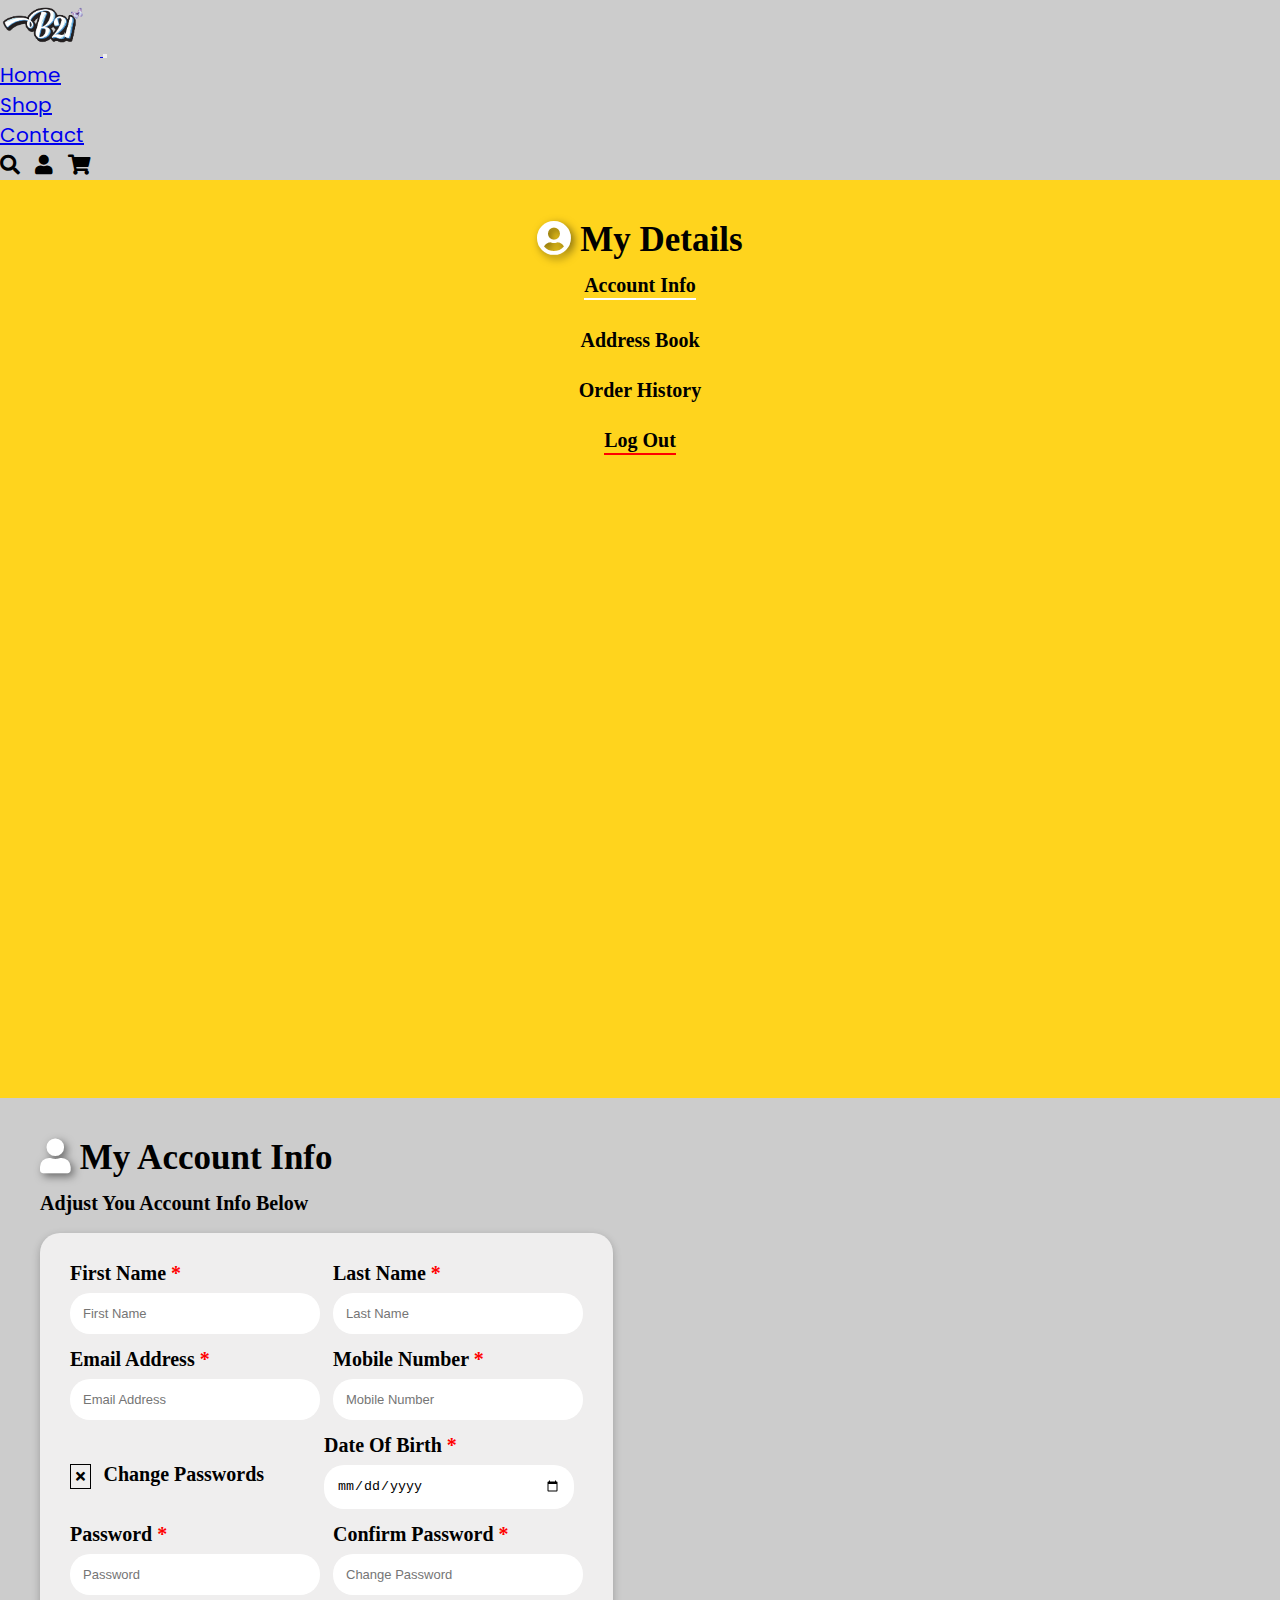
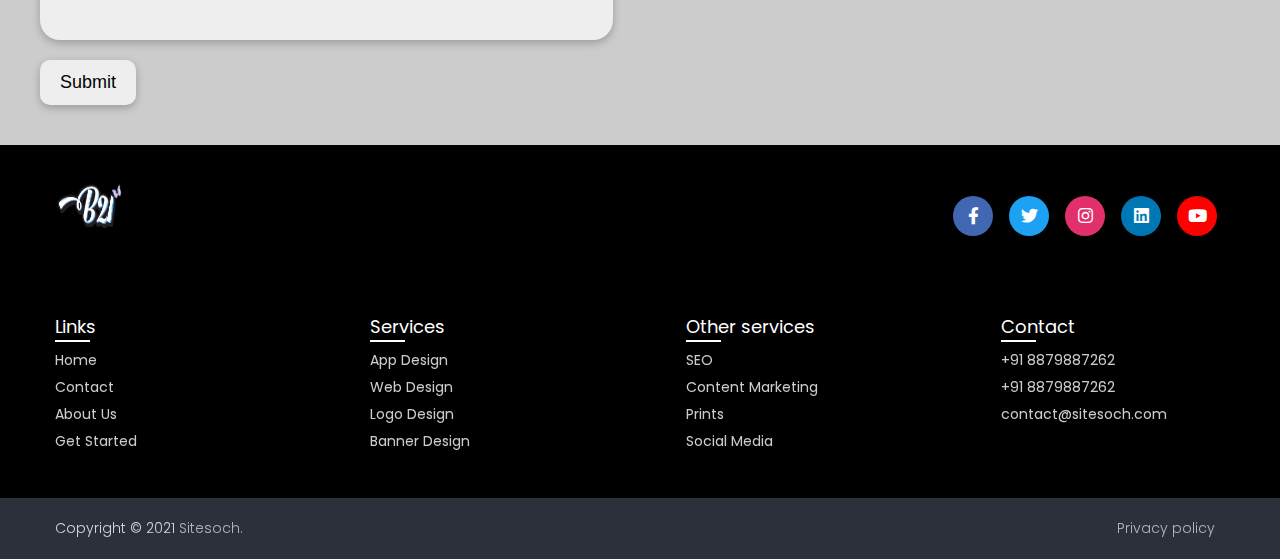
==== commit 2bd16838: "f1" ====
--- a/Account.html
+++ b/Account.html
@@ -19,7 +19,7 @@
     />
     <!-- css link -->
     <link rel="stylesheet" href="./sass/main.css" />
-    <title>Accoutns</title>
+    <title>Account</title>
   </head>
   <body style="background-color: #ccc">
     <nav class="navbar navbar-expand-lg navbar-light bg-light shadow">
@@ -44,7 +44,7 @@
               <a
                 class="nav-link active"
                 aria-current="page"
-                href="./page/html/product.html"
+                href="./page/html/index.html"
                 >Home</a
               >
             </li>
@@ -194,7 +194,7 @@
       <div class="content">
         <div class="top">
           <div class="logo-details">
-            <span class="logo_name">product</span>
+            <span class="logo_name"><img src="../images/logo.png" alt="logo" width="80px" height="70px" /></span>
           </div>
           <div class="media-icons">
             <a href="#"><i class="fab fa-facebook-f"></i></a>
